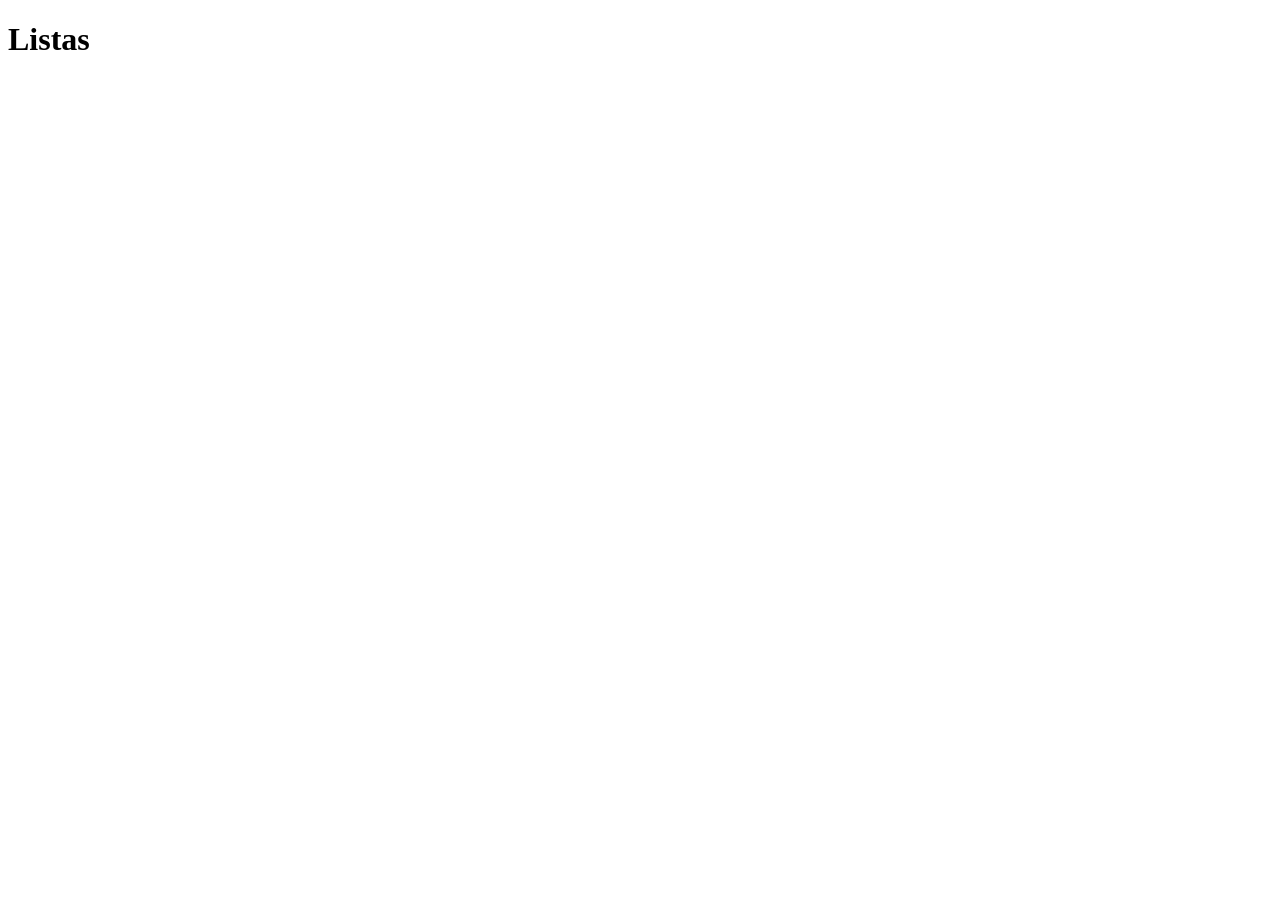
==== ProgramacaoInternet/Projeto6/Pages/lista.html @ cca6b777 "Atualização do Projeto6." ====
<!DOCTYPE html>
<html lang="en">
<head>
    <meta charset="UTF-8">
    <meta name="viewport" content="width=device-width, initial-scale=1.0">
    <title>Document</title>
</head>
<body>
    <h1>Listas</h1>
</body>
</html>
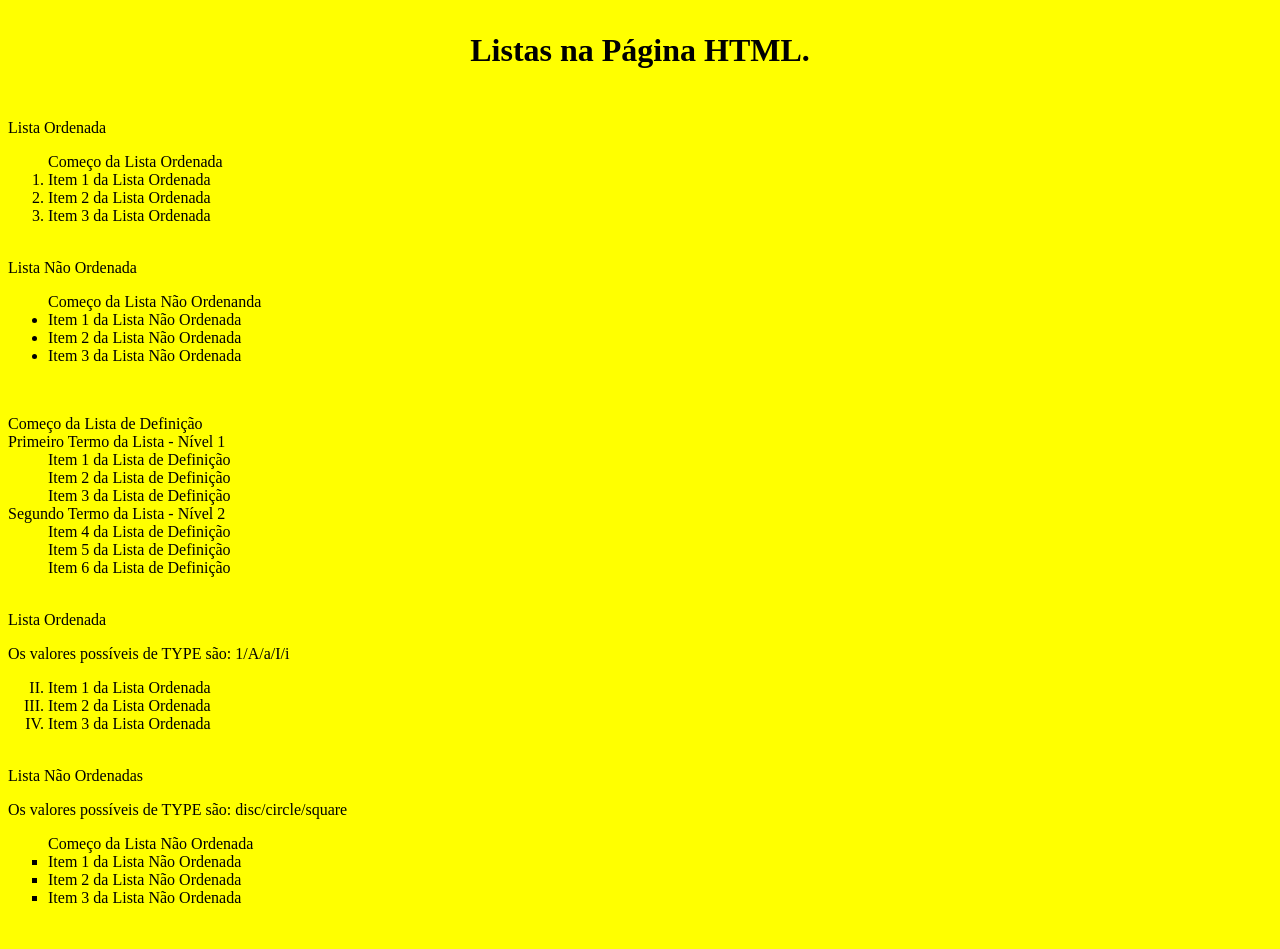
==== commit 98396100: "Update HTML structure and add list examples" ====
--- a/ProgramacaoInternet/Projeto6/Pages/lista.html
+++ b/ProgramacaoInternet/Projeto6/Pages/lista.html
@@ -1,11 +1,72 @@
 <!DOCTYPE html>
-<html lang="en">
+<html lang="pt-BR">
 <head>
     <meta charset="UTF-8">
     <meta name="viewport" content="width=device-width, initial-scale=1.0">
-    <title>Document</title>
+    <title>Listas nas Páginas</title>
 </head>
-<body>
-    <h1>Listas</h1>
+<body bgcolor="yellow">
+    <h1>
+        <p align="center">
+            Listas na Página HTML.
+        </p>
+    </h1>
+    <br>
+    <!-- Estas são as tags para inserir listas nas páginas HTML -->
+    Lista Ordenada
+    <ol>Começo da Lista Ordenada
+        <li>Item 1 da Lista Ordenada</li>
+        <li>Item 2 da Lista Ordenada</li>
+        <li>Item 3 da Lista Ordenada</li>
+    </ol>
+    <!-- Fim da Lista Ordenada -->
+    <p></p>
+    <br>
+    Lista Não Ordenada
+    <ul>Começo da Lista Não Ordenanda
+        <li>Item 1 da Lista Não Ordenada</li>
+        <li>Item 2 da Lista Não Ordenada</li>
+        <li>Item 3 da Lista Não Ordenada</li>
+    </ul>
+    <!-- Fim da Lista Não Ordenada -->
+    <p></p>
+    <br>
+    <dl>Começo da Lista de Definição
+        <dt>Primeiro Termo da Lista - Nível 1</dt>
+        <dd>Item 1 da Lista de Definição</dd>
+        <dd>Item 2 da Lista de Definição</dd>
+        <dd>Item 3 da Lista de Definição</dd>
+        <dt>Segundo Termo da Lista - Nível 2</dt>
+        <dd>Item 4 da Lista de Definição</dd>
+        <dd>Item 5 da Lista de Definição</dd>
+        <dd>Item 6 da Lista de Definição</dd>
+    </dl>
+    <!-- Fim da Lista de Definição -->
+    <p></p>
+    <br>
+    <!-- Estas são as tags para inserir listas ordenadas com atributos TYPE, START e VALUE nas páginas HTML -->
+    Lista Ordenada
+    <p></p>
+    Os valores possíveis de TYPE são: 1/A/a/I/i
+    <ol TYPE="I" start="2">
+        <li>Item 1 da Lista Ordenada</li>
+        <li>Item 2 da Lista Ordenada</li>
+        <li>Item 3 da Lista Ordenada</li>
+    </ol>
+    <!-- Fim da Lista Ordenada -->
+    <p></p>
+    <br>
+    <!-- Estas são as tags para inserir Listas Não Ordenadas com atributos TYPE nas páginas HTML -->
+    Lista Não Ordenadas
+    <p></p>
+    Os valores possíveis de TYPE são: disc/circle/square
+    <ul TYPE="square">Começo da Lista Não Ordenada
+        <li>Item 1 da Lista Não Ordenada</li>
+        <li>Item 2 da Lista Não Ordenada</li>
+        <li>Item 3 da Lista Não Ordenada</li>
+    </ul>
+    <!-- Fim da Lista Não Ordenada -->
+    <p></p>
+    <br>
 </body>
-</html>+</html>
